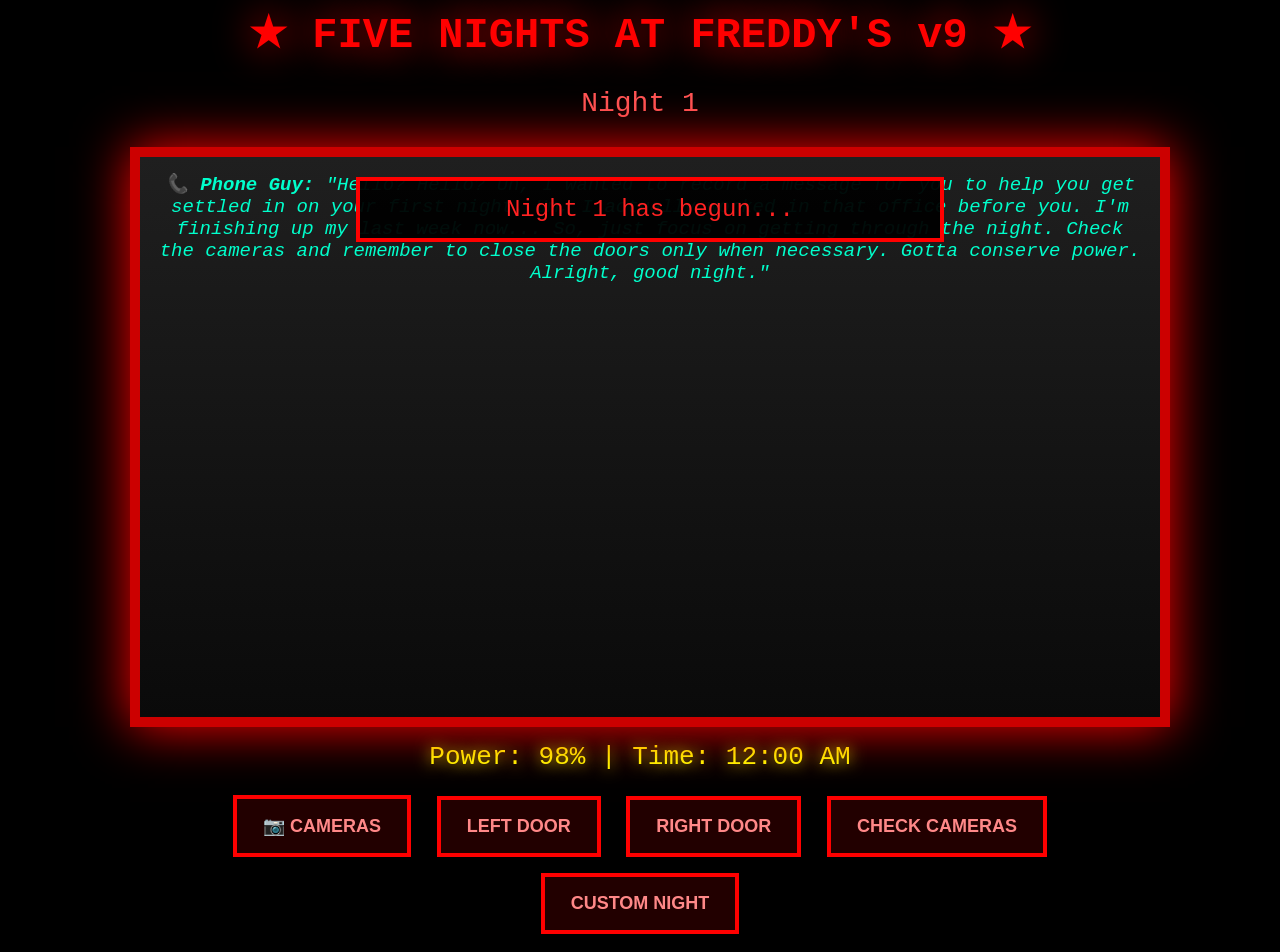
==== Five Night's at Freddy's/index.html @ 4f9557b1 "Freddy" ====
<!DOCTYPE html>
<html lang="en">
<head>
  <meta charset="UTF-8">
  <meta name="viewport" content="width=device-width, initial-scale=1.0">
  <title>FNAF Mini v9 - Phone Guy Enhanced</title>
  <style>
    body { font-family: 'Courier New', monospace; background: #000; color: #ff2222; text-align: center; margin: 0; overflow: hidden; }
    h1 { color: #ff0000; text-shadow: 0 0 40px red; font-size: 42px; margin: 8px; }
    #game { width: 1020px; margin: 10px auto; }
    #office { width: 100%; height: 560px; background: linear-gradient(#1f1f1f, #0a0a0a); border: 10px solid #cc0000; position: relative; box-shadow: 0 0 50px #ff0000; }
    #status { position: absolute; top: 20px; left: 50%; transform: translateX(-50%); background: rgba(0,0,0,0.95); padding: 15px 40px; border: 4px solid #ff0000; font-size: 24px; min-width: 500px; }
    #phoneguy { margin: 15px; color: #00ffcc; font-style: italic; font-size: 19px; min-height: 60px; }
    #info { color: #ffff00; font-size: 26px; margin: 15px; text-shadow: 0 0 15px yellow; }
    button { padding: 16px 26px; margin: 8px; background: #220000; color: #ff8888; border: 4px solid #ff0000; font-size: 18px; cursor: pointer; font-weight: bold; }
    button:hover { background: #550000; transform: scale(1.08); }
    .jumpscare { position: fixed; top: 0; left: 0; width: 100%; height: 100%; background: #ff0000; display: none; z-index: 9999; justify-content: center; align-items: center; flex-direction: column; }
    .jumpscare img { max-width: 90%; border: 6px solid white; box-shadow: 0 0 60px black; }
  </style>
</head>
<body>

  <h1>★ FIVE NIGHTS AT FREDDY'S v9 ★</h1>
  <p id="nightDisplay" style="font-size:28px; color:#ff5555;">Night 1</p>

  <div id="game">
    <div id="office">
      <div id="status">You are in the security office...</div>
      <div id="phoneguy"></div>
    </div>

    <div id="info">
      Power: <span id="power">100</span>% | 
      Time: <span id="time">12:00 AM</span>
    </div>

    <button onclick="toggleCamera()">📷 CAMERAS</button>
    <button onclick="closeLeft()">LEFT DOOR</button>
    <button onclick="closeRight()">RIGHT DOOR</button>
    <button onclick="checkCameras()">CHECK CAMERAS</button>
    <button onclick="customNightMenu()">CUSTOM NIGHT</button>
  </div>

  <div class="jumpscare" id="jumpscare">
    <img id="jumpscareImg" src="">
    <h1 id="jumpscareTitle">GAME OVER</h1>
    <p id="jumpscareText"></p>
  </div>

  <script>
    let night = 1;
    let power = 100;
    let time = 0;
    let leftDoor = false;
    let rightDoor = false;
    let gameActive = true;

    const doorSound = new Audio("https://freesound.org/data/previews/276/276951_5123854-lq.mp3");
    const scareSound = new Audio("https://freesound.org/data/previews/342/342749_3248244-lq.mp3");

    // More Accurate & Expanded Phone Guy Lines
    const phoneGuyLines = {
      1: "Hello? Hello? Uh, I wanted to record a message for you to help you get settled in on your first night. Um, I actually worked in that office before you. I'm finishing up my last week now... So, just focus on getting through the night. Check the cameras and remember to close the doors only when necessary. Gotta conserve power. Alright, good night.",
      
      2: "Uhh, Hello? Hello? Well if you're hearing this and you made it to day two, uh, congrats! I won't talk quite as long this time. Freddy and the others tend to become more active as the week progresses. Don't forget to check the cameras and the door lights. Also, keep an eye on Pirate Cove. Talk to you soon!",
      
      3: "Hello, hello? Hey you're doing great! Most people don’t last this long. I mean, you know, they usually move on to other things by now. Uh, not that you should be worried or anything... Just keep doing what you're doing. See you on the flip side!",
      
      4: "Hello hello? Hey! Wow, day four. I knew you could do it! Listen, I may not be around much longer. Things are getting... a bit crazy around here. If you see something moving, close the door right away. Good luck.",
      
      5: "Hello? Hello? Uh... You're still here? Most people don’t last this long... Listen, if you're hearing this, then... things are probably going to get pretty bad tonight. Just try to make it to 6 AM. I... I hope you can.",
      
      6: "Hello? Hello? Uh... If you're here on Night 6... then you're braver than I thought. Or stupider. Either way... good luck. You're gonna need it."
    };

    function playPhoneGuy() {
      const message = phoneGuyLines[night] || phoneGuyLines[6];
      const phoneDiv = document.getElementById("phoneguy");
      phoneDiv.innerHTML = `📞 <b>Phone Guy:</b> "${message}"`;
      
      setTimeout(() => {
        if (gameActive) phoneDiv.innerHTML = "";
      }, 14000);
    }

    function updateUI() {
      document.getElementById("power").textContent = Math.floor(power);
      let hour = 12 + Math.floor(time / 8);
      if (hour >= 12) hour = hour % 12 || 12;
      document.getElementById("time").textContent = `${hour}:00 AM`;
      document.getElementById("nightDisplay").textContent = `Night ${night}`;
    }

    function drainPower() {
      if (!gameActive) return;
      let drain = 0.7;
      if (leftDoor) drain += 1.9;
      if (rightDoor) drain += 1.9;
      power -= drain;
      if (power <= 0) endGame("Power failed...", "https://picsum.photos/id/1015/900/600");
    }

    function closeLeft() {
      leftDoor = !leftDoor;
      document.getElementById("status").textContent = leftDoor ? "LEFT DOOR CLOSED" : "LEFT DOOR OPEN";
      doorSound.play();
    }

    function closeRight() {
      rightDoor = !rightDoor;
      document.getElementById("status").textContent = rightDoor ? "RIGHT DOOR CLOSED" : "RIGHT DOOR OPEN";
      doorSound.play();
    }

    function toggleCamera() {
      document.getElementById("status").textContent = "CAMERAS ONLINE...";
      setTimeout(() => { if (gameActive) document.getElementById("status").textContent = "Back in office."; }, 1600);
    }

    function checkCameras() {
      document.getElementById("status").textContent = "Scanning cameras...";
    }

    function endGame(message, img = "https://picsum.photos/id/870/900/600") {
      gameActive = false;
      scareSound.play();
      document.getElementById("jumpscareImg").src = img;
      document.getElementById("jumpscareText").textContent = message;
      document.getElementById("jumpscare").style.display = "flex";
    }

    function customNightMenu() {
      night = 6;
      power = 100;
      time = 0;
      gameActive = true;
      document.getElementById("status").textContent = "CUSTOM NIGHT ACTIVATED";
      setTimeout(playPhoneGuy, 600);
    }

    // 1987 Easter Egg
    document.addEventListener("keypress", (e) => {
      if (e.key === "Enter") {
        let code = prompt("Enter Secret Code:");
        if (code === "1987") {
          endGame("IT'S ME...", "https://picsum.photos/id/201/900/600");
        }
      }
    });

    // Game Loop
    setInterval(() => {
      if (!gameActive) return;
      time++;
      drainPower();
      updateUI();

      if (Math.random() * 100 < (night * 12 + 12)) {
        let attacker = ["Freddy", "Bonnie", "Chica", "Foxy"][Math.floor(Math.random() * 4)];
        if ((attacker === "Bonnie" && !leftDoor) || (attacker === "Chica" && !rightDoor)) {
          endGame(`${attacker} got you!`);
        }
      }

      if (Math.random() * 100 < night * 2) {
        endGame("Golden Freddy appeared...", "https://picsum.photos/id/133/900/600");
      }
    }, 780);

    window.onload = () => {
      updateUI();
      document.getElementById("status").textContent = "Night 1 has begun...";
      setTimeout(playPhoneGuy, 900);
    };
  </script>

</body>
</html>
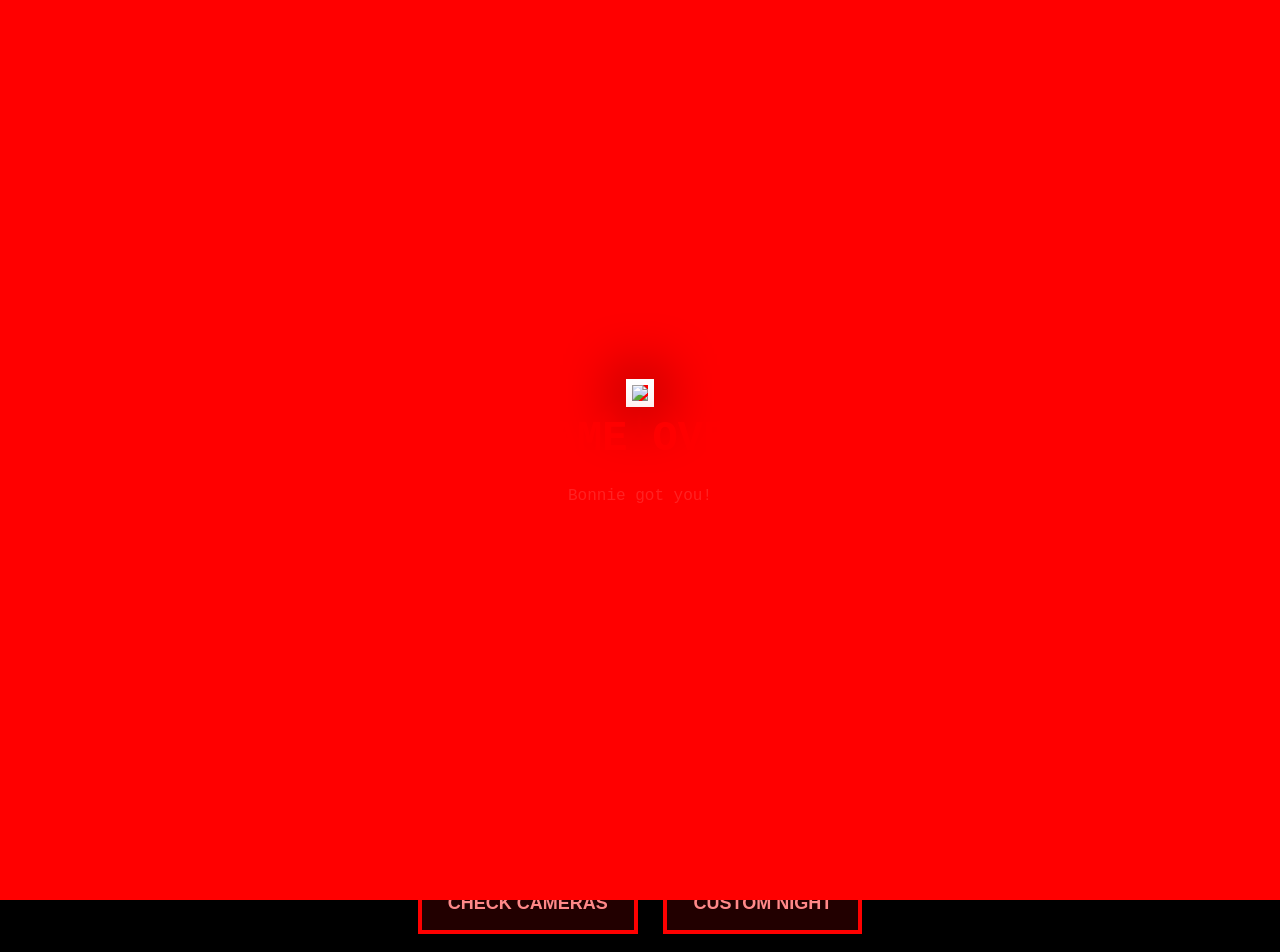
==== commit 9387e8d7: "Update index.html" ====
--- a/Five Night's at Freddy's/index.html
+++ b/Five Night's at Freddy's/index.html
@@ -3,14 +3,14 @@
 <head>
   <meta charset="UTF-8">
   <meta name="viewport" content="width=device-width, initial-scale=1.0">
-  <title>FNAF Mini v9 - Phone Guy Enhanced</title>
+  <title>FNAF Mini v11 - Ultimate</title>
   <style>
     body { font-family: 'Courier New', monospace; background: #000; color: #ff2222; text-align: center; margin: 0; overflow: hidden; }
     h1 { color: #ff0000; text-shadow: 0 0 40px red; font-size: 42px; margin: 8px; }
-    #game { width: 1020px; margin: 10px auto; }
+    #game { width: 1050px; margin: 10px auto; }
     #office { width: 100%; height: 560px; background: linear-gradient(#1f1f1f, #0a0a0a); border: 10px solid #cc0000; position: relative; box-shadow: 0 0 50px #ff0000; }
     #status { position: absolute; top: 20px; left: 50%; transform: translateX(-50%); background: rgba(0,0,0,0.95); padding: 15px 40px; border: 4px solid #ff0000; font-size: 24px; min-width: 500px; }
-    #phoneguy { margin: 15px; color: #00ffcc; font-style: italic; font-size: 19px; min-height: 60px; }
+    #phoneguy { margin: 15px; color: #00ffcc; font-style: italic; font-size: 18px; min-height: 75px; }
     #info { color: #ffff00; font-size: 26px; margin: 15px; text-shadow: 0 0 15px yellow; }
     button { padding: 16px 26px; margin: 8px; background: #220000; color: #ff8888; border: 4px solid #ff0000; font-size: 18px; cursor: pointer; font-weight: bold; }
     button:hover { background: #550000; transform: scale(1.08); }
@@ -20,7 +20,7 @@
 </head>
 <body>
 
-  <h1>★ FIVE NIGHTS AT FREDDY'S v9 ★</h1>
+  <h1>★ FIVE NIGHTS AT FREDDY'S v11 ★</h1>
   <p id="nightDisplay" style="font-size:28px; color:#ff5555;">Night 1</p>
 
   <div id="game">
@@ -35,10 +35,22 @@
     </div>
 
     <button onclick="toggleCamera()">📷 CAMERAS</button>
+    <button onclick="useFlashlight()">🔦 FLASHLIGHT</button>
     <button onclick="closeLeft()">LEFT DOOR</button>
     <button onclick="closeRight()">RIGHT DOOR</button>
     <button onclick="checkCameras()">CHECK CAMERAS</button>
     <button onclick="customNightMenu()">CUSTOM NIGHT</button>
+  </div>
+
+  <!-- Custom Night Menu -->
+  <div id="customMenu" style="display:none; background:#111; padding:20px; margin:20px auto; width:600px; border:4px solid red;">
+    <h2>CUSTOM NIGHT</h2>
+    <p>Freddy: <input type="range" id="freddy" min="0" max="20" value="12"></p>
+    <p>Bonnie: <input type="range" id="bonnie" min="0" max="20" value="14"></p>
+    <p>Chica: <input type="range" id="chica" min="0" max="20" value="13"></p>
+    <p>Foxy: <input type="range" id="foxy" min="0" max="20" value="15"></p>
+    <p>Golden Freddy: <input type="range" id="golden" min="0" max="20" value="8"></p>
+    <button onclick="startCustomNight()">START CUSTOM NIGHT</button>
   </div>
 
   <div class="jumpscare" id="jumpscare">
@@ -57,30 +69,37 @@
 
     const doorSound = new Audio("https://freesound.org/data/previews/276/276951_5123854-lq.mp3");
     const scareSound = new Audio("https://freesound.org/data/previews/342/342749_3248244-lq.mp3");
+    const ambient = new Audio("https://freesound.org/data/previews/612/612095_5674468-lq.mp3");
+    ambient.loop = true;
+    ambient.volume = 0.35;
+    ambient.play();
 
-    // More Accurate & Expanded Phone Guy Lines
+    // Even More Phone Guy Lines
     const phoneGuyLines = {
-      1: "Hello? Hello? Uh, I wanted to record a message for you to help you get settled in on your first night. Um, I actually worked in that office before you. I'm finishing up my last week now... So, just focus on getting through the night. Check the cameras and remember to close the doors only when necessary. Gotta conserve power. Alright, good night.",
+      1: "Hello? Hello? Uh, I wanted to record a message for you... Welcome to Freddy Fazbear's Pizza. I'm finishing up my last week now... So, just focus on getting through the night. Check the cameras and remember to close the doors only when necessary.",
       
-      2: "Uhh, Hello? Hello? Well if you're hearing this and you made it to day two, uh, congrats! I won't talk quite as long this time. Freddy and the others tend to become more active as the week progresses. Don't forget to check the cameras and the door lights. Also, keep an eye on Pirate Cove. Talk to you soon!",
+      2: "Uhh, Hello? Hello? Well if you're hearing this then you made it to day two! Uh, congrats! Freddy and the others tend to become more active as the week progresses. Keep an eye on Pirate Cove.",
       
-      3: "Hello, hello? Hey you're doing great! Most people don’t last this long. I mean, you know, they usually move on to other things by now. Uh, not that you should be worried or anything... Just keep doing what you're doing. See you on the flip side!",
+      3: "Hello hello? Hey you're doing great! Most people don’t last this long. I mean, you know, they usually move on to other things by now. Just keep doing what you're doing.",
       
-      4: "Hello hello? Hey! Wow, day four. I knew you could do it! Listen, I may not be around much longer. Things are getting... a bit crazy around here. If you see something moving, close the door right away. Good luck.",
+      4: "Hello hello? Hey! Wow, day four. Things are getting a bit crazy around here. If you see something moving, close the door right away. Good luck.",
       
-      5: "Hello? Hello? Uh... You're still here? Most people don’t last this long... Listen, if you're hearing this, then... things are probably going to get pretty bad tonight. Just try to make it to 6 AM. I... I hope you can.",
+      5: "Hello? Hello? Uh... You're still here? Listen... if you're hearing this then... things are probably going to get pretty bad tonight. *heavy static* ...just try to make it to 6 AM.",
       
-      6: "Hello? Hello? Uh... If you're here on Night 6... then you're braver than I thought. Or stupider. Either way... good luck. You're gonna need it."
+      6: "Hello? Hello? Uh... If you're here on Night 6... then you're braver than I thought. Good luck. You're gonna need it."
     };
 
     function playPhoneGuy() {
       const message = phoneGuyLines[night] || phoneGuyLines[6];
-      const phoneDiv = document.getElementById("phoneguy");
-      phoneDiv.innerHTML = `📞 <b>Phone Guy:</b> "${message}"`;
-      
+      document.getElementById("phoneguy").innerHTML = `📞 <b>Phone Guy:</b><br>"${message}"`;
       setTimeout(() => {
-        if (gameActive) phoneDiv.innerHTML = "";
-      }, 14000);
+        if (gameActive) document.getElementById("phoneguy").innerHTML = "";
+      }, 17000);
+    }
+
+    function useFlashlight() {
+      document.getElementById("status").textContent = "FLASHLIGHT ON - They hate the light!";
+      setTimeout(() => { if (gameActive) document.getElementById("status").textContent = "Back in office."; }, 1000);
     }
 
     function updateUI() {
@@ -93,33 +112,18 @@
 
     function drainPower() {
       if (!gameActive) return;
-      let drain = 0.7;
-      if (leftDoor) drain += 1.9;
-      if (rightDoor) drain += 1.9;
+      let drain = 0.75;
+      if (leftDoor) drain += 2;
+      if (rightDoor) drain += 2;
       power -= drain;
       if (power <= 0) endGame("Power failed...", "https://picsum.photos/id/1015/900/600");
     }
 
-    function closeLeft() {
-      leftDoor = !leftDoor;
-      document.getElementById("status").textContent = leftDoor ? "LEFT DOOR CLOSED" : "LEFT DOOR OPEN";
-      doorSound.play();
-    }
+    function closeLeft() { leftDoor = !leftDoor; document.getElementById("status").textContent = leftDoor ? "LEFT DOOR CLOSED" : "LEFT DOOR OPEN"; doorSound.play(); }
+    function closeRight() { rightDoor = !rightDoor; document.getElementById("status").textContent = rightDoor ? "RIGHT DOOR CLOSED" : "RIGHT DOOR OPEN"; doorSound.play(); }
 
-    function closeRight() {
-      rightDoor = !rightDoor;
-      document.getElementById("status").textContent = rightDoor ? "RIGHT DOOR CLOSED" : "RIGHT DOOR OPEN";
-      doorSound.play();
-    }
-
-    function toggleCamera() {
-      document.getElementById("status").textContent = "CAMERAS ONLINE...";
-      setTimeout(() => { if (gameActive) document.getElementById("status").textContent = "Back in office."; }, 1600);
-    }
-
-    function checkCameras() {
-      document.getElementById("status").textContent = "Scanning cameras...";
-    }
+    function toggleCamera() { document.getElementById("status").textContent = "CAMERAS ONLINE..."; setTimeout(() => { if (gameActive) document.getElementById("status").textContent = "Back in office."; }, 1400); }
+    function checkCameras() { document.getElementById("status").textContent = "Scanning cameras..."; }
 
     function endGame(message, img = "https://picsum.photos/id/870/900/600") {
       gameActive = false;
@@ -130,21 +134,21 @@
     }
 
     function customNightMenu() {
+      document.getElementById("customMenu").style.display = "block";
+    }
+
+    function startCustomNight() {
       night = 6;
-      power = 100;
-      time = 0;
-      gameActive = true;
-      document.getElementById("status").textContent = "CUSTOM NIGHT ACTIVATED";
-      setTimeout(playPhoneGuy, 600);
+      document.getElementById("customMenu").style.display = "none";
+      document.getElementById("status").textContent = "CUSTOM NIGHT STARTED - MAX DIFFICULTY";
+      setTimeout(playPhoneGuy, 800);
     }
 
     // 1987 Easter Egg
     document.addEventListener("keypress", (e) => {
       if (e.key === "Enter") {
         let code = prompt("Enter Secret Code:");
-        if (code === "1987") {
-          endGame("IT'S ME...", "https://picsum.photos/id/201/900/600");
-        }
+        if (code === "1987") endGame("IT'S ME...", "https://picsum.photos/id/201/900/600");
       }
     });
 
@@ -155,22 +159,22 @@
       drainPower();
       updateUI();
 
-      if (Math.random() * 100 < (night * 12 + 12)) {
+      if (Math.random() * 100 < (night * 13 + 15)) {
         let attacker = ["Freddy", "Bonnie", "Chica", "Foxy"][Math.floor(Math.random() * 4)];
         if ((attacker === "Bonnie" && !leftDoor) || (attacker === "Chica" && !rightDoor)) {
           endGame(`${attacker} got you!`);
         }
       }
 
-      if (Math.random() * 100 < night * 2) {
+      if (Math.random() * 100 < night * 2.2) {
         endGame("Golden Freddy appeared...", "https://picsum.photos/id/133/900/600");
       }
-    }, 780);
+    }, 750);
 
     window.onload = () => {
       updateUI();
       document.getElementById("status").textContent = "Night 1 has begun...";
-      setTimeout(playPhoneGuy, 900);
+      setTimeout(playPhoneGuy, 1200);
     };
   </script>
 
